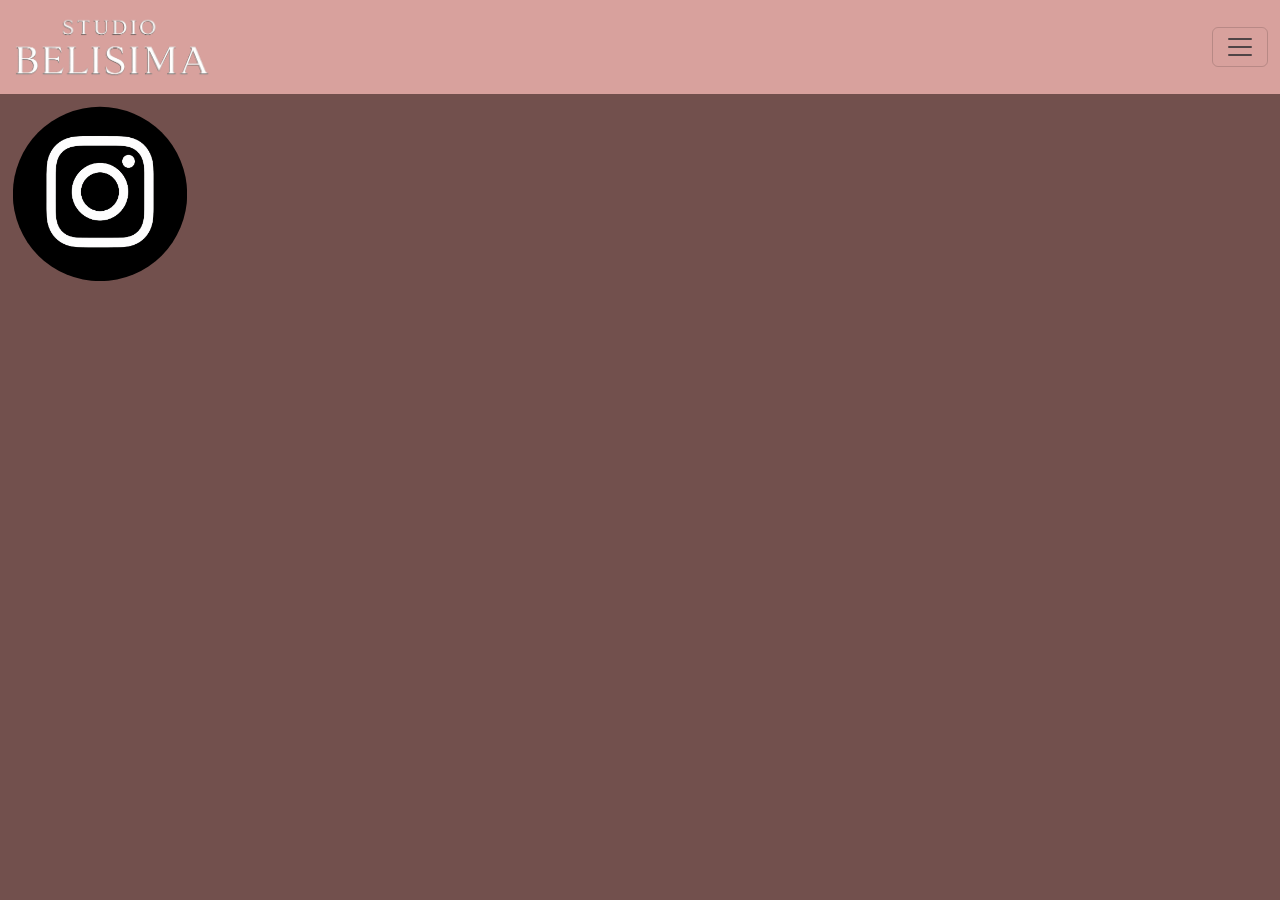
==== pages/Contacto.html @ d9c778ea "cuarto commit" ====
<!DOCTYPE html>
<html lang="es">
<head>
    <link href="https://cdn.jsdelivr.net/npm/bootstrap@5.3.8/dist/css/bootstrap.min.css" rel="stylesheet" integrity="sha384-sRIl4kxILFvY47J16cr9ZwB07vP4J8+LH7qKQnuqkuIAvNWLzeN8tE5YBujZqJLB" crossorigin="anonymous">
    <link
    rel="stylesheet"
    href="https://cdnjs.cloudflare.com/ajax/libs/animate.css/4.1.1/animate.min.css"
  />
    <link rel="stylesheet" href="../styles/styles.css">
    <meta charset="UTF-8">
    <meta name="viewport" content="width=device-width, initial-scale=1.0">
    <title>Studio Bellísima</title>
</head>
<body>
    <header>
        <section>
                <nav class="navbar bg-nav-bar ">
                    <div class="container-fluid">
                    <a class="navbar-brand" href="../index.html"><img src="../assets/Logo.png" alt="" class="logo"></a>
                    <button class="navbar-toggler collapsed" type="button" data-bs-toggle="collapse" data-bs-target="#navbarNav" aria-controls="navbarNav" aria-expanded="false" aria-label="Toggle navigation">
                    <span class="navbar-toggler-icon"></span>
                </button>
                        <div class="navbar-collapse collapse" id="navbarNav">
                    <ul class="navbar-nav">
                    <li class="nav-item">
                <a class="nav-link"  href="../pages/nosotros.html">NOSOTROS</a>
                    </li>
                    <li class="nav-item">
                <a class="nav-link" href="../pages/uñas.html">UÑAS</a>
                    </li>
                    <li class="nav-item">
                <a class="nav-link" href="../pages/pelo.html">PELO</a>
                    </li>
                    <li class="nav-item">
                <a class="nav-link" href="#">CONTACTO</a>
                        </li>
                    </ul>
                </div>
                </div>
            </nav>
        </section>
    </header>

    <main class="main-contacto">

    <img src="../assets/Instagram.png" alt="">
    
    
    
    </main>
        
    <script src="https://cdn.jsdelivr.net/npm/bootstrap@5.3.8/dist/js/bootstrap.bundle.min.js" integrity="sha384-FKyoEForCGlyvwx9Hj09JcYn3nv7wiPVlz7YYwJrWVcXK/BmnVDxM+D2scQbITxI" crossorigin="anonymous"></script>
    </body>
    </html>
---- styles/styles.css ----
@charset "UTF-8";
* {
  margin: 0%;
  padding: 0%;
}

.nav-link {
  color: rgb(250, 251, 252);
  font-family: cinzel, serif;
}

a {
  list-style: none;
  text-decoration: none;
  color: white;
}

.contacto {
  font-size: 25px;
  font-family: cinzel, serif;
  color: rgb(255, 255, 255);
}

.bg-nav-bar {
  background-color: #D8A19D;
}

.logo {
  width: 200px;
  border-radius: 0%;
}

.nav-link {
  color: rgb(250, 251, 252);
  font-family: cinzel, serif;
}

.carousel-item {
  transition-duration: 2s;
}

.main-index {
  background-color: #D8A19D;
}

.main-tilte {
  display: flex;
  text-decoration: none;
  flex-direction: column;
  justify-content: center;
}

.logo-2 {
  width: 100%;
}

.col {
  color: #ffffff;
}

.gap-bg {
  display: flex;
  justify-content: center;
  align-items: center;
  height: 120px;
  background-color: #72504d;
}

.btn-ver-mas {
  background-color: #D8A19D;
  border-color: #D8A19D;
}
.btn-ver-mas:hover {
  background-color: #000000;
}

.contacto {
  padding: 5%;
  display: flex;
  flex-direction: row;
  align-items: center;
  justify-content: center;
}

.div-contact {
  display: flex;
  flex-direction: column;
  align-items: center;
}

.sucursal {
  padding: 5%;
  display: flex;
  align-items: center;
  flex-direction: column;
}

.sucursal-img {
  display: flex;
  flex-direction: column;
  align-items: center;
}

.footer-index {
  background-color: #000000;
}

.ig {
  width: 50px;
}

.ubi {
  width: 50px;
}

.animate__animated {
  --animate-duration: 2s;
  --animation-delay: 2s;
}

body {
  background-color: #72504d;
}

.main-nosotros {
  height: 100vh;
  background-color: #D8A19D;
}

.bg-nav-bar {
  background-color: #D8A19D;
}

.logo {
  width: 200px;
}

.nav-link {
  color: rgb(250, 251, 252);
  font-family: cinzel, serif;
}

.nosotras {
  color: aliceblue;
  display: flex;
  flex-direction: column;
  justify-content: center;
}

.main-title {
  margin: 1%;
  padding: 1%;
  display: flex;
  flex-direction: column;
  align-items: center;
  background-color: #D8A19D;
}

h1 {
  color: rgb(255, 255, 255);
}

p {
  color: white;
}

.pelo-1 {
  width: 300px;
  padding: 2%;
}

.uñas-1 {
  padding: 2%;
  width: 300px;
}

img {
  width: 200px;
}

.main-uñas {
  margin-top: 1%;
  display: flex;
  flex-direction: column;
  align-items: center;
  background-color: #D8A19D;
}

img {
  padding: 1%;
  border-radius: 200px;
}

.parrafo-1 {
  display: flex;
  align-items: center;
  gap: 15%;
}

.texto-uñas {
  padding-left: 10%;
  padding-right: 0%;
  width: 50%;
}

/*# sourceMappingURL=styles.css.map */
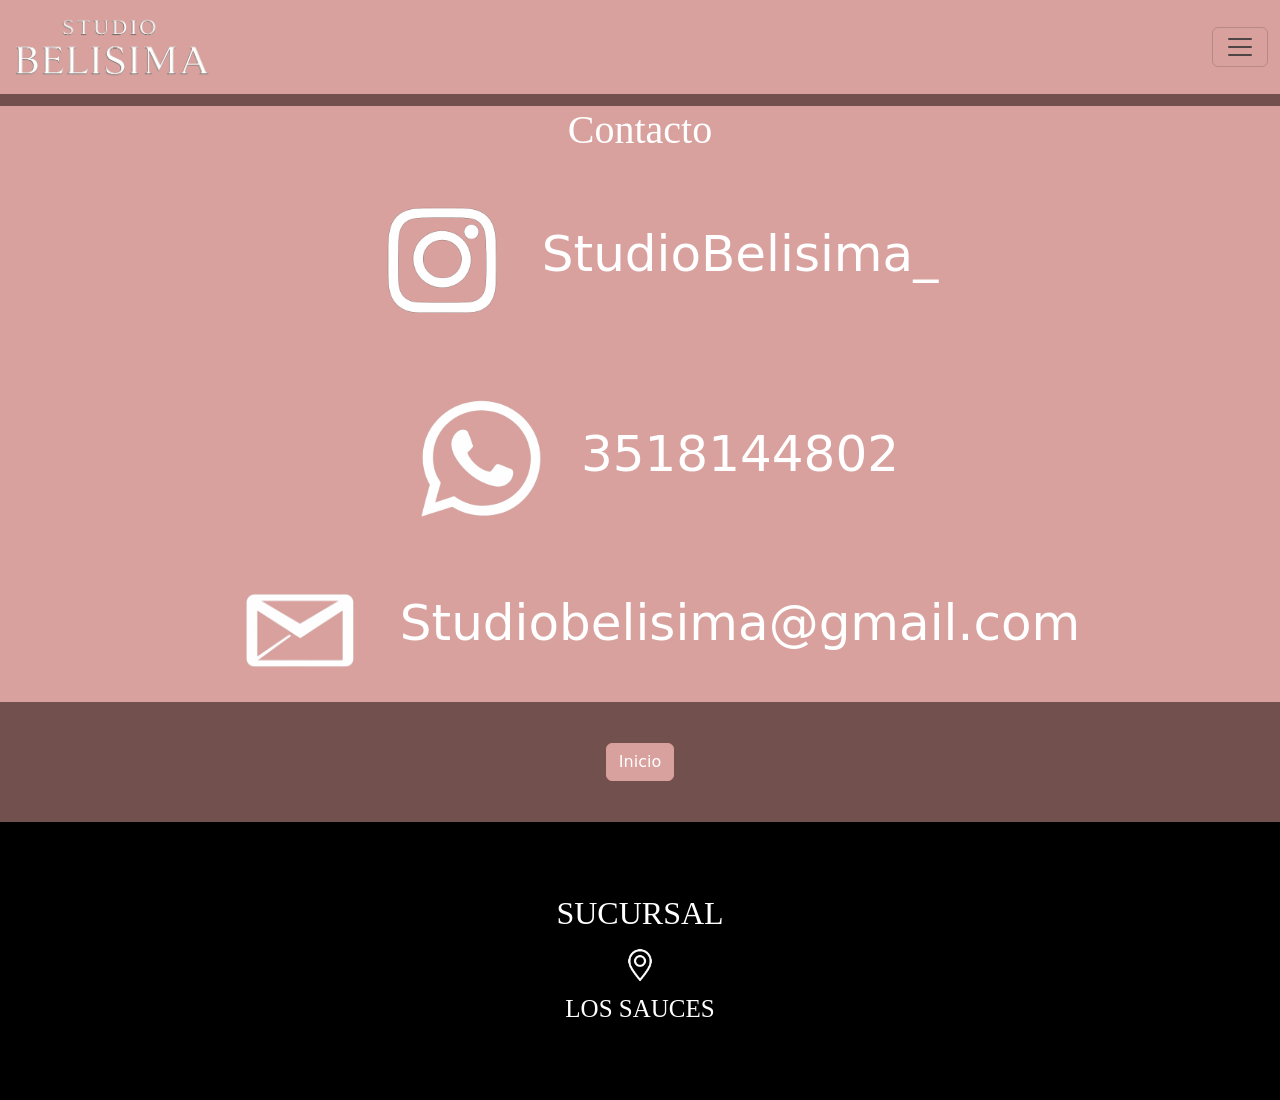
==== commit b03dd380: "quinto commit" ====
--- a/pages/Contacto.html
+++ b/pages/Contacto.html
@@ -2,14 +2,11 @@
 <html lang="es">
 <head>
     <link href="https://cdn.jsdelivr.net/npm/bootstrap@5.3.8/dist/css/bootstrap.min.css" rel="stylesheet" integrity="sha384-sRIl4kxILFvY47J16cr9ZwB07vP4J8+LH7qKQnuqkuIAvNWLzeN8tE5YBujZqJLB" crossorigin="anonymous">
-    <link
-    rel="stylesheet"
-    href="https://cdnjs.cloudflare.com/ajax/libs/animate.css/4.1.1/animate.min.css"
-  />
+    <link rel="stylesheet"href="https://cdnjs.cloudflare.com/ajax/libs/animate.css/4.1.1/animate.min.css"/>
     <link rel="stylesheet" href="../styles/styles.css">
     <meta charset="UTF-8">
     <meta name="viewport" content="width=device-width, initial-scale=1.0">
-    <title>Studio Bellísima</title>
+    <title>Studio Belísima</title>
 </head>
 <body>
     <header>
@@ -42,13 +39,42 @@
     </header>
 
     <main class="main-contacto">
+        <H1 class="animate__animated animate__fadeInLeft">Contacto</H1>
+    <div class="parrafo-3">
+        <img src="../assets/Logo ig-2.png" alt="">
+        <p class="texto-contacto">StudioBelisima_</p>
+    </div>
+    <div class="parrafo-3">
+        <img src="../assets/Lodo de wsp.png" alt="">
+        <p class="texto-contacto">3518144802</p>
+    </div>
+    <div class="parrafo-3">
+      <img src="../assets/logo email.png" alt="">
+      <p class="texto-contacto">Studiobelisima@gmail.com</p>    
+    </div>
 
-    <img src="../assets/Instagram.png" alt="">
+    </main>
+<section class="gap-bg">
+        <a href="../index.html"><button type="button" class="btn  btn-secondary btn-ver-mas">Inicio</button></a>
+</section>
+
+    <footer class="footer-index">
     
-    
-    
-    </main>
-        
-    <script src="https://cdn.jsdelivr.net/npm/bootstrap@5.3.8/dist/js/bootstrap.bundle.min.js" integrity="sha384-FKyoEForCGlyvwx9Hj09JcYn3nv7wiPVlz7YYwJrWVcXK/BmnVDxM+D2scQbITxI" crossorigin="anonymous"></script>
-    </body>
-    </html>+    <section class="contacto">
+        <div class="div-contact">
+            
+           
+        <div class="sucursal">
+
+            <H2>SUCURSAL</H2>
+             <article class="sucursal-img">
+                <img src="../assets/Ubicacion.png" alt="Ubicación" class="ubi">
+             <a href="https://www.google.com/maps/@-31.4609347,-64.099924,3a,45.8y,119.4h,87.15t/data=!3m7!1e1!3m5!1sR9634__Yr19AnMxilBr6Xw!2e0!6shttps:%2F%2Fstreetviewpixels-pa.googleapis.com%2Fv1%2Fthumbnail%3Fcb_client%3Dmaps_sv.tactile%26w%3D900%26h%3D600%26pitch%3D2.850858406130868%26panoid%3DR9634__Yr19AnMxilBr6Xw%26yaw%3D119.40240520090917!7i16384!8i8192?entry=ttu&g_ep=EgoyMDI2MDYyOS4wIKXMDSoASAFQAw%3D%3D">LOS SAUCES </a>
+             </article>
+        </div>
+    </section>
+   
+    </footer>
+<script src="https://cdn.jsdelivr.net/npm/bootstrap@5.3.8/dist/js/bootstrap.bundle.min.js" integrity="sha384-FKyoEForCGlyvwx9Hj09JcYn3nv7wiPVlz7YYwJrWVcXK/BmnVDxM+D2scQbITxI" crossorigin="anonymous"></script>
+</body>
+</html>
--- a/styles/styles.css
+++ b/styles/styles.css
@@ -15,10 +15,8 @@
   color: white;
 }
 
-.contacto {
-  font-size: 25px;
-  font-family: cinzel, serif;
-  color: rgb(255, 255, 255);
+h1 {
+  font-family: serif;
 }
 
 .bg-nav-bar {
@@ -118,12 +116,21 @@
   --animation-delay: 2s;
 }
 
+img {
+  width: 200px;
+}
+
+.contacto {
+  font-size: 25px;
+  font-family: cinzel, serif;
+  color: rgb(255, 255, 255);
+}
+
 body {
   background-color: #72504d;
 }
 
 .main-nosotros {
-  height: 100vh;
   background-color: #D8A19D;
 }
 
@@ -174,8 +181,27 @@
   width: 300px;
 }
 
-img {
-  width: 200px;
+.main-contacto {
+  margin-top: 1%;
+  background-color: #D8A19D;
+  display: flex;
+  flex-direction: column;
+  align-items: center;
+}
+
+.section-contacto {
+  display: flex;
+  flex-direction: column;
+  align-items: flex-start;
+}
+
+.parrafo-3 {
+  display: flex;
+  align-items: center;
+}
+
+.texto-contacto {
+  font-size: 50px;
 }
 
 .main-uñas {
@@ -203,4 +229,24 @@
   width: 50%;
 }
 
+.main-pelo {
+  margin-top: 1%;
+  display: flex;
+  flex-direction: column;
+  align-items: center;
+  background-color: #D8A19D;
+}
+
+.parrafo-2 {
+  display: flex;
+  align-items: center;
+  gap: 15%;
+}
+
+.texto-pelo {
+  padding-left: 10%;
+  padding-right: 0%;
+  width: 50%;
+}
+
 /*# sourceMappingURL=styles.css.map */
